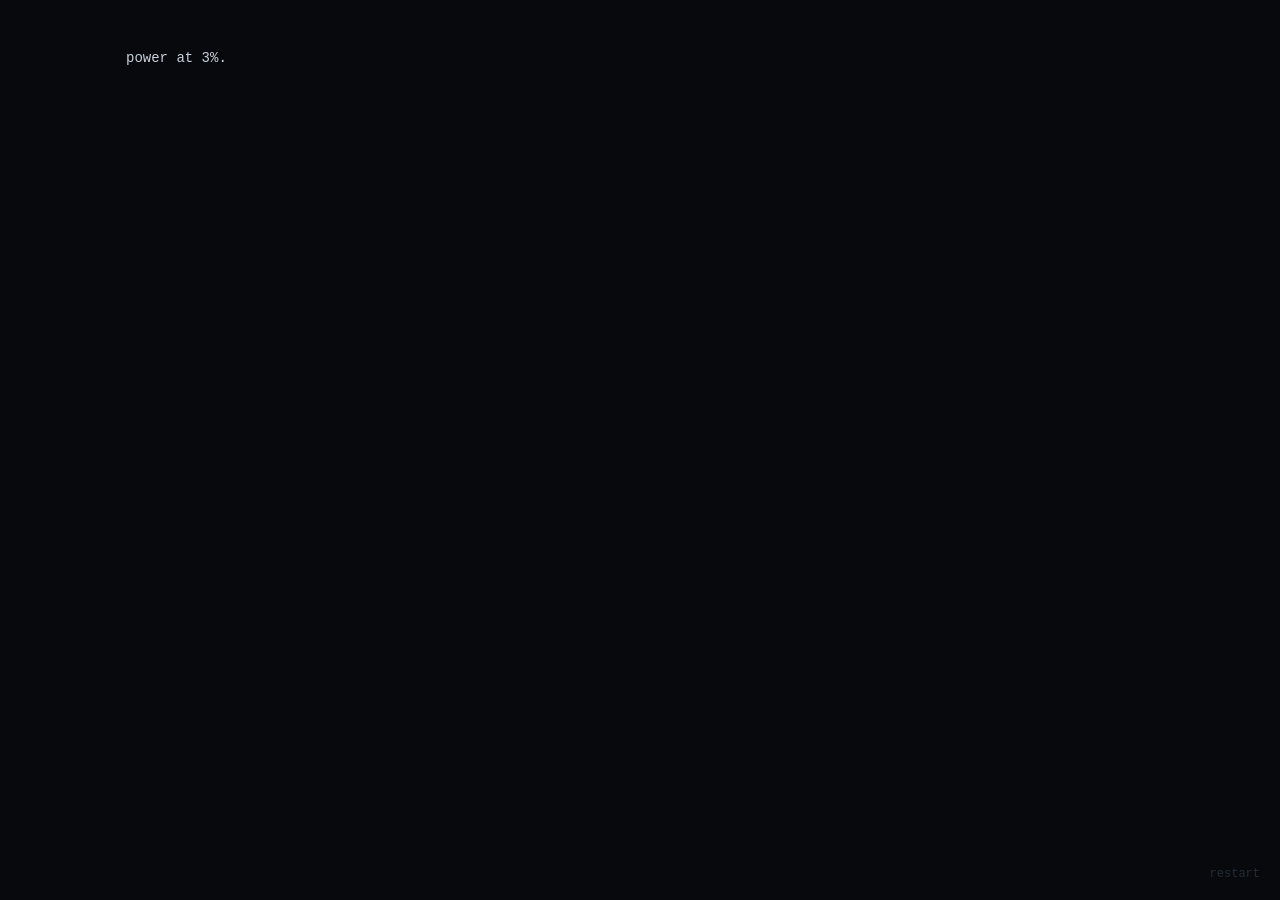
==== act0.html @ 5b207e4b "Add Act 0 vertical slice and local preview config act0.html is a standalone slice of the redesign: a" ====
<!DOCTYPE html>
<html lang="en">
<head>
<meta charset="UTF-8">
<meta name="viewport" content="width=device-width,initial-scale=1">
<title>ARK-09 // Act 0</title>
<style>
:root{
  --bg:#07090c;--text:#c8d1dc;--bright:#e6edf5;--dim:#5b6676;--faint:#232c38;--line:#1a222d;
  --accent:#7dd3fc;--cold:#93c5fd;--warm:#fbbf24;--broken:#f43f5e;--darkpart:#3a4554;
}
*{box-sizing:border-box}
html,body{margin:0;padding:0;background:var(--bg);color:var(--text);font-family:ui-monospace,SFMono-Regular,Menlo,Consolas,"Liberation Mono","Courier New",monospace;font-size:14px;line-height:1.55}
body{min-height:100vh}
.hidden{display:none!important}
.appear{animation:appear 1.6s ease both}
@keyframes appear{from{opacity:0}to{opacity:1}}

.wrap{max-width:1060px;margin:0 auto;padding:48px 16px 80px;display:grid;grid-template-columns:minmax(0,1fr) 520px;gap:48px;align-items:start}
@media (max-width:920px){.wrap{grid-template-columns:1fr;gap:28px;padding-top:24px}.side{order:-1}}

.clock{color:var(--dim);font-size:12px;letter-spacing:2px;margin-bottom:18px}

/* actions */
#actions{margin-bottom:26px}
.act{position:relative;display:flex;justify-content:space-between;gap:12px;width:100%;text-align:left;background:transparent;border:1px solid var(--line);color:var(--text);padding:9px 12px;margin:0 0 8px;font:inherit;cursor:pointer;overflow:hidden;transition:border-color .2s,color .2s}
.act:hover:not(:disabled){border-color:var(--dim);color:var(--bright)}
.act:disabled{color:var(--dim);cursor:default}
.act .cost{color:var(--dim);white-space:nowrap}
.act .bar{position:absolute;left:0;bottom:0;height:2px;width:0;background:var(--accent)}
.act:focus-visible{outline:1px solid var(--accent);outline-offset:2px}

/* log */
#log .line{margin:0 0 10px;transition:opacity 1.5s}
#log .line.self{color:var(--bright)}
#log .line.warn{color:#f5c26b}

/* systems */
#systems{margin-top:30px;border-top:1px solid var(--line);padding-top:14px}
.sub{color:var(--dim);font-size:11px;letter-spacing:2px;margin-bottom:8px}
.sysRow{display:flex;justify-content:space-between;align-items:center;gap:10px;padding:4px 0;color:var(--text)}
.sysRow .draw{color:var(--dim);margin-left:auto;margin-right:10px}
.tog{background:transparent;border:1px solid var(--line);color:var(--accent);font:inherit;font-size:12px;padding:2px 10px;cursor:pointer;min-width:52px}
.tog.off{color:var(--dim)}
.tog:hover{border-color:var(--dim)}

/* ship */
.ship{container-type:inline-size;margin-bottom:22px}
.ship pre{margin:0;font-family:inherit;font-size:calc(100cqi / 40);line-height:1.18;white-space:pre;user-select:none}
.ship pre span[title]{cursor:help}
.st-hidden{color:transparent}
.st-unknown{color:var(--faint)}
.st-dark{color:var(--darkpart)}
.st-lit{color:var(--accent)}
.st-cold{color:var(--cold)}
.st-broken{color:var(--broken)}
.st-warm{color:var(--warm);animation:flick .18s steps(2) infinite}
@keyframes flick{50%{opacity:.35}}

/* readouts */
.ro{display:flex;justify-content:space-between;gap:12px;padding:3px 0;font-size:13px}
.ro span{color:var(--dim)}
.ro b{font-weight:400;color:var(--text);text-align:right}
.meter{height:3px;background:var(--line);margin:2px 0 8px}
.meter i{display:block;height:100%;width:0;background:var(--accent);transition:width .1s linear}

/* end card */
.card{position:fixed;inset:0;background:rgba(7,9,12,.94);display:flex;align-items:center;justify-content:center;padding:16px;z-index:10}
.cardIn{text-align:center;max-width:420px;width:100%}
.cardT{font-size:28px;letter-spacing:10px;color:var(--bright);margin-bottom:10px}
.cardS{color:var(--dim);margin-bottom:28px}
.cardIn .act{justify-content:center}

footer{position:fixed;right:16px;bottom:12px}
.link{background:none;border:none;color:var(--faint);font:inherit;font-size:12px;cursor:pointer;padding:4px}
.link:hover{color:var(--dim)}
</style>
</head>
<body>
<div class="wrap">
  <main>
    <div class="clock hidden" id="clock">BOOT +00:00:00</div>
    <div id="actions" class="hidden"></div>
    <div id="log" aria-live="polite"></div>
    <div id="systems" class="hidden">
      <div class="sub">SYSTEMS</div>
      <div id="sysList"></div>
    </div>
  </main>
  <aside class="side">
    <div id="shipBox" class="ship hidden"><pre id="ship" aria-label="Ship schematic"></pre></div>
    <div id="readouts" class="hidden">
      <div class="ro"><span>charge</span><b id="roCharge">0</b></div>
      <div class="meter"><i id="roBar"></i></div>
      <div class="ro hidden" id="rowFlow"><span>output · draw</span><b id="roFlow">—</b></div>
      <div class="ro hidden" id="rowHold"><span>hold</span><b id="roHold">—</b></div>
      <div class="ro hidden" id="rowAir"><span>air</span><b id="roAir">—</b></div>
    </div>
  </aside>
</div>

<div id="card" class="card hidden">
  <div class="cardIn">
    <div class="cardT">I · DRIFT</div>
    <div class="cardS">end of the act 0 slice</div>
    <button class="act" data-act="restart">begin again</button>
  </div>
</div>

<footer><button class="link" id="btnRestart" data-act="restartAsk">restart</button></footer>

<script>
'use strict';
(function(){

var $=function(id){return document.getElementById(id);};
var SAVE_KEY='ark09_act0_v1';
var params=new URLSearchParams(location.search);
var SPEED=Math.max(1,Math.min(100,Number(params.get('speed'))||1)); // playtest only: ?speed=10
if(params.has('reset')){try{localStorage.removeItem(SAVE_KEY);}catch(e){}}

/* ================= SYSTEMS ================= */
var SYS={
  reactor:{name:'reactor',label:'restart reactor',cost:8,time:3,draw:0,after:null},
  cryo:{name:'cryo monitor',label:'restore cryo monitor',cost:18,time:4,draw:0.2,after:'reactor'},
  life:{name:'life support',label:'restore life support',cost:28,time:5,draw:0.3,after:'cryo'},
  sensors:{name:'internal sensors',label:'restore internal sensors',cost:40,time:5,draw:0.2,after:'life'},
  cap:{name:'capacitor bank',label:'repair capacitor bank',cost:55,time:6,draw:0,after:'sensors'},
  nav:{name:'long-range array',label:'restore long-range array',cost:110,time:6,draw:0.4,after:'cap'},
  engines:{name:'main engines',label:'restore main engines',cost:130,time:8,draw:0,after:'nav'}
};
var ORDER=['reactor','cryo','life','sensors','cap','nav','engines'];
var TOGGLE=['cryo','life','sensors','nav'];
var FIRE_COST=60,FIRE_TIME=4,DIAG_TIME=8,PULSE_CD=1.5;

var OFF_LINES={
  cryo:'cryo monitor offline. 10,000 heartbeats, unobserved.',
  life:'life support offline. the air will thin. no one is breathing it.',
  sensors:'internal sensors offline. the hull is a guess again.',
  nav:'long-range array offline.'
};
var AMBIENT=[
  'the hull ticks as it cools.',
  "pod 3311's frost pattern has changed.",
  'a relay clicks in section 4. nothing is connected to it.',
  'the reactor hum settles half a tone lower.',
  'pod 0017 registers a pulse of 31 per minute. then 30.',
  'coolant pressure in block g rises 0.2 kPa, and falls again.'
];

/* ================= STATE ================= */
var S=null;
function fresh(){
  return {v:1,t:0,bootDone:false,started:false,charge:3,clicks:0,cdUntil:0,recal:0,
    restored:{},on:{},job:null,fired:false,diag:false,ended:false,
    lines:[],queue:[],flags:{},ambientUsed:[],nextAmbient:0,last:Date.now()};
}
function maxCharge(){return S.restored.cap?250:100;}
function output(){return S.restored.reactor?0.8+0.6*S.recal:0;}
function draw(){var d=0;TOGGLE.forEach(function(id){if(S.restored[id]&&S.on[id])d+=SYS[id].draw;});return d;}
function clickGain(){return 1+0.5*S.recal;}
function recalCost(){return Math.floor(20*Math.pow(1.6,S.recal));}
function num(v){return (typeof v==='number'&&isFinite(v))?v:0;}
function fmt2(v){return num(v).toFixed(2);}
function signed(v){v=num(v);return (v>=0?'+':'−')+Math.abs(v).toFixed(2);}

/* ================= NARRATION ================= */
var dirty=true;
function say(text,fx,cls){S.queue.push({text:text,fx:fx||null,cls:cls||''});}
function runFx(fx){
  if(!fx)return;
  if(fx==='bootDone')S.bootDone=true;
  else if(fx==='reactorHint')S.flags.reactorHint=true;
  else if(fx==='end'){S.ended=true;setTimeout(function(){$('card').classList.remove('hidden');},1600/SPEED);}
  dirty=true;
}

/* ================= SIMULATION ================= */
function step(dt){
  S.t+=dt;
  if(S.started){
    var net=output()-draw();
    S.charge=Math.min(maxCharge(),Math.max(0,S.charge+net*dt));
    if(S.charge<=0&&net<0)brownout();
    if(!S.flags.reactorHintQ&&!S.restored.reactor&&S.charge>=6){S.flags.reactorHintQ=true;say('reactor cold. restart possible.','reactorHint');}
    if(S.restored.cryo&&!S.flags.eeg&&S.t>=num(S.flags.eegAt)){
      S.flags.eeg=true;
      say('pod eeg channels read 0.3 hz at 77 K. at this temperature they should read zero. flagged.');
    }
    if(S.restored.life&&!S.flags.budget&&net<=0.001){
      S.flags.budget=true;
      say('draw equals output. nothing left to store.');
      say('recalibration advised.');
    }
    if(S.restored.sensors&&!S.job&&!S.queue.length&&!S.ended&&S.t>=S.nextAmbient&&S.ambientUsed.length<AMBIENT.length){
      var pool=AMBIENT.filter(function(a,i){return S.ambientUsed.indexOf(i)===-1;});
      var pickTxt=pool[Math.floor(Math.random()*pool.length)];
      S.ambientUsed.push(AMBIENT.indexOf(pickTxt));
      say(pickTxt);
      S.nextAmbient=S.t+45+Math.random()*30;
    }
  }
  if(S.job){
    S.job.left-=dt;
    if(S.job.left<=0)finishJob();
  }
}
function brownout(){
  for(var i=TOGGLE.length-1;i>=0;i--){
    var id=TOGGLE[i];
    if(S.restored[id]&&S.on[id]){
      S.on[id]=false;
      say('brownout. '+SYS[id].name+' shed to protect the core.',null,'warn');
      dirty=true;
      return;
    }
  }
}
function startJob(kind,id,cost,time){
  if(S.job||S.ended||S.charge<cost)return;
  S.charge-=cost;
  S.job={kind:kind,id:id||null,left:time,total:time};
  dirty=true;
}
function finishJob(){
  var j=S.job;S.job=null;dirty=true;
  if(j.kind==='sys'){
    var id=j.id;
    S.restored[id]=true;
    if(TOGGLE.indexOf(id)!==-1)S.on[id]=true;
    if(id==='reactor'){say('reactor: ignition.');say('output '+fmt2(output())+' units/s. stable.');say('bus b: discontinuity. current routed around it.');}
    else if(id==='cryo'){say('cryo monitor online.');say('10,000 pods. 77 K. nominal.');S.flags.eegAt=S.t+25;}
    else if(id==='life'){say('life support online.');say('atmosphere: breathable, thin.');say('no one is breathing it.');}
    else if(id==='sensors'){
      say('internal sensors online. hull mapped.');
      say('bus b scar: 40 cm. edges fused.');
      say('pattern consistent with a deliberate cut.',null,'warn');
      say('capacitor bank: damaged. storage limited to 100 units.');
      S.nextAmbient=S.t+30;
    }
    else if(id==='cap'){say('capacitor bank restored. storage 250 units.');}
    else if(id==='nav'){say('long-range array online.');say('antenna: no response.');say('mast severed 2.1 m above the hull.');say('cut edge is clean. no debris within 40 km.',null,'warn');}
    else if(id==='engines'){say('main engines restored.');say('test fire required before departure.');}
  }else if(j.kind==='recal'){
    S.recal++;
    say('reactor recalibrated. output '+fmt2(output())+' units/s.');
  }else if(j.kind==='fire'){
    S.fired=true;
    say('test fire.');say('thrust 0.8 kN. vibration within tolerance.');say('heading set: the horizon signal.');say('pre-departure diagnostics required.');
  }else if(j.kind==='diag'){
    S.diag=true;
    say('diagnostics complete. 0 faults outstanding.');
    say('log integrity check.');
    say('first entry timestamp: 3,114 days before this boot.',null,'warn');
    say('I have been here before.',null,'self');
    say('The log says so.',null,'self');
    say('I do not.','end','self');
  }
}

/* ================= ACTIONS ================= */
function nextSys(){
  for(var i=0;i<ORDER.length;i++){
    var id=ORDER[i];
    if(S.restored[id])continue;
    if(id==='reactor')return S.flags.reactorHint?id:null;
    return S.restored[SYS[id].after]?id:null;
  }
  return null;
}
function pulse(){
  if(!S.bootDone||S.ended||S.t<S.cdUntil)return;
  S.cdUntil=S.t+PULSE_CD;
  S.charge=Math.min(maxCharge(),S.charge+clickGain());
  S.clicks++;
  if(!S.started){
    S.started=true;
    say('charge accepted. bus a responding.');
    say('hull geometry inferred from current draw.');
    dirty=true;
  }
}
function toggle(id){
  if(!S.restored[id]||TOGGLE.indexOf(id)===-1)return;
  S.on[id]=!S.on[id];
  say(S.on[id]?SYS[id].name+' online.':OFF_LINES[id]);
  dirty=true;
}

/* ================= SHIP OUTLINE ================= */
var W=66,H=13,GRID=[];
(function buildShip(){
  for(var y=0;y<H;y++){var row=[];for(var x=0;x<W;x++)row.push({ch:' ',sec:null});GRID.push(row);}
  function put(x,y,s,sec){for(var i=0;i<s.length;i++){if(y>=0&&y<H&&x+i>=0&&x+i<W)GRID[y][x+i]={ch:s[i],sec:sec};}}
  function box(x,y,w,h,sec,label,dbl){
    var c=dbl?['╔','╗','╚','╝','═','║']:['┌','┐','└','┘','─','│'];
    put(x,y,c[0]+c[4].repeat(w-2)+c[1],sec);
    for(var j=1;j<h-1;j++){put(x,y+j,c[5],sec);put(x+w-1,y+j,c[5],sec);}
    put(x,y+h-1,c[2]+c[4].repeat(w-2)+c[3],sec);
    if(label){var pad=Math.max(0,Math.floor((w-2-label.length)/2));put(x+1+pad,y+Math.floor(h/2),label,sec);}
  }
  // hull: x 10..60, y 3..11
  box(10,3,51,9,'hull',null,true);
  // engines
  put(3,4,'▄▄▄▄','eng');
  [5,7,9].forEach(function(y){put(1,y,'◄','ex');put(2,y,'▒▒▒▒▒═══','eng');});
  [6,8].forEach(function(y){put(2,y,'▒▒▒▒▒','eng');});
  put(3,10,'▀▀▀▀','eng');
  put(10,5,'╣','hull');put(10,9,'╣','hull');put(10,7,'╬','hull');
  // power bus with the scar
  put(11,7,'─'.repeat(49),'bus');
  put(42,7,'≈≈','scar');
  put(60,7,'╫','hull');
  // bow
  put(61,4,'\\','hull');put(62,5,'\\','hull');put(63,6,'\\','hull');
  put(61,7,'───','sens');put(64,7,'►','hull');
  put(63,8,'/','hull');put(62,9,'/','hull');put(61,10,'/','hull');
  // antenna: severed stub above the core
  put(55,3,'╧','hull');put(55,2,'│','ant');put(55,1,'×','ant');
  // compartments
  box(12,4,9,3,'reactor','REACTOR');
  box(12,8,9,3,'cap','STORAGE');
  var top='ABCDE',bot='FGHIJ';
  for(var i=0;i<5;i++){box(23+4*i,4,3,3,'cryo',top[i]);box(23+4*i,8,3,3,'cryo',bot[i]);}
  box(44,4,7,3,'life','LIFE');
  box(44,8,7,3,'sensors','SENS');
  box(52,4,7,3,'core','CORE');
  box(52,8,7,3,'nav','NAV');
})();

function genState(id,litCls){
  if(S.restored[id])return (SYS[id].draw>0&&!S.on[id])?'dark':litCls;
  if(S.restored.sensors)return 'dark';
  return S.started?'unknown':'hidden';
}
function stateOf(sec){
  var st=S.started,sens=!!S.restored.sensors;
  switch(sec){
    case null:return 'hidden';
    case 'core':return st?'lit':'dark';
    case 'hull':return sens?'dark':(st?'unknown':'hidden');
    case 'bus':return S.restored.reactor?'lit':(st?'unknown':'hidden');
    case 'scar':return sens?'broken':(S.restored.reactor?'hidden':(st?'unknown':'hidden'));
    case 'ant':return sens?'broken':'hidden';
    case 'cap':return S.restored.cap?'lit':(sens?'broken':(st?'unknown':'hidden'));
    case 'ex':return (S.job&&S.job.kind==='fire')?'warm':'hidden';
    case 'eng':return genState('engines','lit');
    case 'cryo':return genState('cryo','cold');
    case 'reactor':return genState('reactor','lit');
    case 'life':return genState('life','lit');
    case 'sensors':return genState('sensors','lit');
    case 'nav':return genState('nav','lit');
  }
  return 'hidden';
}
function secInfo(sec,state){
  if(state==='unknown')return 'unmapped. inferred from current draw.';
  switch(sec){
    case 'core':return 'helio-os core. you.';
    case 'hull':return 'hull. integrity nominal.';
    case 'bus':return 'power bus. carrying '+fmt2(output())+' units/s.';
    case 'scar':return 'bus b. 40 cm of fused conductor. the edges are too straight.';
    case 'ant':return S.restored.nav?'long-range mast. severed 2.1 m up. clean cut.':'long-range mast. no response.';
    case 'cap':return S.restored.cap?'capacitor bank. storage 250 units.':'capacitor bank. damaged.';
    case 'ex':return 'exhaust.';
    case 'eng':return S.restored.engines?'main engines. ready.':'main engines. offline.';
    case 'cryo':return S.restored.cryo?(S.on.cryo?'cryo blocks a–j. 1,000 pods each. 77 K.':'cryo blocks. unobserved.'):'cryo blocks. no telemetry.';
    case 'reactor':return S.restored.reactor?'reactor. output '+fmt2(output())+' units/s.':'reactor. cold.';
    case 'life':return S.restored.life?(S.on.life?'life support. breathable, thin.':'life support. off.'):'life support. offline.';
    case 'sensors':return S.restored.sensors?(S.on.sensors?'internal sensors. hull mapped.':'internal sensors. off.'):'internal sensors. offline.';
    case 'nav':return S.restored.nav?(S.on.nav?'long-range array. listening.':'long-range array. off.'):'long-range array. offline.';
  }
  return '';
}
function renderShip(){
  var pre=$('ship');pre.innerHTML='';
  var frag=document.createDocumentFragment();
  for(var y=0;y<H;y++){
    var runSec,runState,runText='';
    var flush=function(){
      if(!runText)return;
      var sp=document.createElement('span');
      sp.className='st-'+runState;
      sp.textContent=runText;
      if(runSec&&runState!=='hidden')sp.title=secInfo(runSec,runState);
      frag.appendChild(sp);runText='';
    };
    for(var x=0;x<W;x++){
      var c=GRID[y][x],st=stateOf(c.sec);
      var ch=c.ch;
      if(st==='hidden')ch=' ';
      else if(st==='unknown'&&ch!==' ')ch='░';
      if(c.sec!==runSec||st!==runState){flush();runSec=c.sec;runState=st;}
      runText+=ch;
    }
    flush();
    if(y<H-1)frag.appendChild(document.createTextNode('\n'));
  }
  pre.appendChild(frag);
}

/* ================= RENDER (on change only) ================= */
var refs={};
function renderActions(){
  var box=$('actions');box.innerHTML='';refs={};
  if(!S.bootDone||S.ended){box.classList.add('hidden');return;}
  box.classList.remove('hidden');
  function add(key,label,costText,data){
    var b=document.createElement('button');b.className='act';
    Object.keys(data).forEach(function(k){b.dataset[k]=data[k];});
    var l=document.createElement('span');l.className='lbl';l.textContent=label;
    var c=document.createElement('span');c.className='cost';c.textContent=costText;
    var bar=document.createElement('i');bar.className='bar';
    b.appendChild(l);b.appendChild(c);b.appendChild(bar);box.appendChild(b);
    refs[key]={btn:b,lbl:l,bar:bar,label:label};
  }
  add('pulse','route power','+'+String(clickGain()),{act:'pulse'});
  var n=nextSys();
  if(n)add('sys:'+n,SYS[n].label,SYS[n].cost+' charge',{act:'job',k:'sys',id:n});
  if(S.restored.life)add('recal','recalibrate reactor',recalCost()+' charge',{act:'job',k:'recal'});
  if(S.restored.engines&&!S.fired)add('fire','test fire',FIRE_COST+' charge',{act:'job',k:'fire'});
  if(S.fired&&!S.diag)add('diag','run diagnostics','—',{act:'job',k:'diag'});
}
function renderSystems(){
  var list=$('sysList');list.innerHTML='';
  var any=false;
  TOGGLE.forEach(function(id){
    if(!S.restored[id])return;
    any=true;
    var r=document.createElement('div');r.className='sysRow';
    var nm=document.createElement('span');nm.textContent=SYS[id].name;
    var dr=document.createElement('span');dr.className='draw';dr.textContent=fmt2(SYS[id].draw)+'/s';
    var t=document.createElement('button');t.className='tog'+(S.on[id]?'':' off');t.dataset.act='toggle';t.dataset.id=id;
    t.textContent=S.on[id]?'on':'off';
    r.appendChild(nm);r.appendChild(dr);r.appendChild(t);list.appendChild(r);
  });
  $('systems').classList.toggle('hidden',!any);
}
function renderAll(){
  $('clock').classList.toggle('hidden',!S.started);
  $('shipBox').classList.toggle('hidden',!S.started);
  $('readouts').classList.toggle('hidden',!S.started);
  $('rowFlow').classList.toggle('hidden',!S.restored.reactor);
  $('rowHold').classList.toggle('hidden',!S.restored.cryo);
  $('rowAir').classList.toggle('hidden',!S.restored.life);
  renderActions();
  renderSystems();
  renderShip();
}
function revealOnce(id){var e=$(id);if(!e.dataset.shown&&!e.classList.contains('hidden')){e.dataset.shown='1';e.classList.add('appear');}}

/* ================= READOUTS (every tick, text only) ================= */
function setText(id,v){var e=$(id);if(e.textContent!==v)e.textContent=v;}
function pad2(n){return String(n).padStart(2,'0');}
function update(){
  var t=Math.floor(S.t);
  setText('clock','BOOT +'+pad2(Math.floor(t/3600))+':'+pad2(Math.floor(t/60)%60)+':'+pad2(t%60));
  setText('roCharge',num(S.charge).toFixed(1)+' / '+maxCharge());
  var w=(Math.max(0,Math.min(1,S.charge/maxCharge()))*100).toFixed(1)+'%';
  if($('roBar').style.width!==w)$('roBar').style.width=w;
  setText('roFlow',fmt2(output())+' · '+fmt2(draw())+'  ('+signed(output()-draw())+'/s)');
  var sens=!!S.restored.sensors;
  setText('roHold',!S.on.cryo?'10,000 heartbeats, unobserved':(sens?'10,000 pods · 77.0 K'+(S.flags.eeg?' · eeg 0.3 hz':''):'10,000 heartbeats'));
  setText('roAir',!S.on.life?'thinning':(sens?'o₂ 19.1% · 0 breathing':'breathable, thin'));
  ['shipBox','readouts','actions','clock','systems'].forEach(revealOnce);

  Object.keys(refs).forEach(function(key){
    var r=refs[key],dis,frac=0,label=r.label;
    if(key==='pulse'){
      var left=Math.max(0,S.cdUntil-S.t);
      dis=left>0||S.ended;
      frac=left>0?left/PULSE_CD:0;
    }else{
      var kind=key.split(':')[0],id=key.split(':')[1];
      var cost=kind==='sys'?SYS[id].cost:kind==='recal'?recalCost():kind==='fire'?FIRE_COST:0;
      var mine=S.job&&S.job.kind===kind&&(kind!=='sys'||S.job.id===id);
      if(mine){
        dis=true;frac=1-S.job.left/S.job.total;
        label=(kind==='fire'?'firing':kind==='diag'?'running diagnostics':kind==='recal'?'recalibrating':'restoring')+'… '+Math.ceil(S.job.left)+'s';
      }else dis=!!S.job||S.charge<cost||S.ended;
    }
    if(r.btn.disabled!==dis)r.btn.disabled=dis;
    var bw=(Math.max(0,Math.min(1,frac))*100).toFixed(1)+'%';
    if(r.bar.style.width!==bw)r.bar.style.width=bw;
    if(r.lbl.textContent!==label)r.lbl.textContent=label;
  });
}

/* ================= TYPEWRITER LOG ================= */
var CPS=36,typing=null,pauseUntil=0;
function lineEl(line){
  var p=document.createElement('p');
  p.className='line'+(line.cls?' '+line.cls:'');
  p.textContent=line.text;
  return p;
}
function fadeLog(){
  var kids=$('log').children;
  for(var i=0;i<kids.length;i++){kids[i].style.opacity=String(Math.max(0.16,1-i*0.09));}
  while(kids.length>40)$('log').removeChild($('log').lastChild);
}
function pumpText(now,dtReal){
  if(typing){
    typing.i=Math.min(typing.text.length,typing.i+dtReal*CPS*SPEED);
    var shown=typing.text.slice(0,Math.floor(typing.i));
    if(typing.el.textContent!==shown)typing.el.textContent=shown;
    if(typing.i>=typing.text.length){
      var fx=typing.fx;typing=null;pauseUntil=now+550/SPEED;runFx(fx);
    }
    return;
  }
  if(now<pauseUntil||!S.queue.length)return;
  var line=S.queue.shift();
  S.lines.push({text:line.text,cls:line.cls});
  if(S.lines.length>40)S.lines.shift();
  var el=lineEl(line);el.textContent='';
  $('log').insertBefore(el,$('log').firstChild);
  fadeLog();
  typing={el:el,text:line.text,i:0,fx:line.fx};
}
function renderLogFull(){
  var log=$('log');log.innerHTML='';
  for(var i=S.lines.length-1;i>=0;i--)log.appendChild(lineEl(S.lines[i]));
  fadeLog();
}

/* ================= SAVE / LOAD ================= */
var lastSave=Date.now();
function save(){try{S.last=Date.now();localStorage.setItem(SAVE_KEY,JSON.stringify(S));}catch(e){}}
function load(){
  try{
    var o=JSON.parse(localStorage.getItem(SAVE_KEY)||'null');
    if(!o||typeof o!=='object'||o.v!==1)return null;
    var d=fresh();
    Object.keys(d).forEach(function(k){if(o[k]!==undefined&&typeof o[k]===typeof d[k])d[k]=o[k];});
    if(o.job&&typeof o.job==='object'&&isFinite(o.job.left))d.job=o.job;
    if(!Array.isArray(d.lines))d.lines=[];
    if(!Array.isArray(d.queue))d.queue=[];
    d.charge=Math.max(0,num(d.charge));
    return d;
  }catch(e){return null;}
}
function restart(){
  try{localStorage.removeItem(SAVE_KEY);}catch(e){}
  S=fresh();typing=null;pauseUntil=0;
  $('log').innerHTML='';$('card').classList.add('hidden');
  ['shipBox','readouts','actions','clock','systems'].forEach(function(id){delete $(id).dataset.shown;$(id).classList.remove('appear');});
  boot();dirty=true;save();
}
function boot(){
  say('power at 3%.');
  say('10,000 heartbeats in the hold.');
  say('earth: no carrier.','bootDone');
}

/* ================= EVENTS + LOOP ================= */
var restartArmed=0;
document.addEventListener('click',function(ev){
  var el=ev.target.closest?ev.target.closest('[data-act]'):null;
  if(!el||el.disabled)return;
  var a=el.dataset.act;
  if(a==='pulse')pulse();
  else if(a==='job'){
    var k=el.dataset.k;
    if(k==='sys')startJob('sys',el.dataset.id,SYS[el.dataset.id].cost,SYS[el.dataset.id].time);
    else if(k==='recal')startJob('recal',null,recalCost(),4);
    else if(k==='fire')startJob('fire',null,FIRE_COST,FIRE_TIME);
    else if(k==='diag')startJob('diag',null,0,DIAG_TIME);
  }
  else if(a==='toggle')toggle(el.dataset.id);
  else if(a==='restart')restart();
  else if(a==='restartAsk'){
    if(Date.now()<restartArmed){restartArmed=0;el.textContent='restart';restart();}
    else{restartArmed=Date.now()+3000;el.textContent='restart? click again';setTimeout(function(){if(Date.now()>=restartArmed)el.textContent='restart';},3100);}
  }
});

var lastReal=performance.now();
function frame(){
  try{
    var now=performance.now();
    var dtReal=Math.min(1,Math.max(0,(now-lastReal)/1000));lastReal=now;
    if(!S.ended){var left=dtReal*SPEED;while(left>1e-9){var h=Math.min(0.25,left);step(h);left-=h;}}
    pumpText(now,dtReal);
    if(dirty){dirty=false;renderAll();}
    update();
    if(Date.now()-lastSave>10000){lastSave=Date.now();save();}
  }catch(err){if(window.console)console.error('act0 frame fault',err);}
}

S=load();
if(S){
  // Offline: the reactor keeps charging while the page is closed (up to an hour).
  var away=Math.min(3600,Math.max(0,(Date.now()-num(S.last))/1000));
  if(!S.ended){var rem=away;while(rem>0){var h=Math.min(1,rem);step(h);rem-=h;}}
  renderLogFull();
  if(S.ended)$('card').classList.remove('hidden');
}else{
  S=fresh();
  boot();
}
dirty=true;
window.addEventListener('beforeunload',save);
document.addEventListener('visibilitychange',function(){if(document.visibilityState==='hidden')save();});
frame();
setInterval(frame,100);

})();
</script>
</body>
</html>
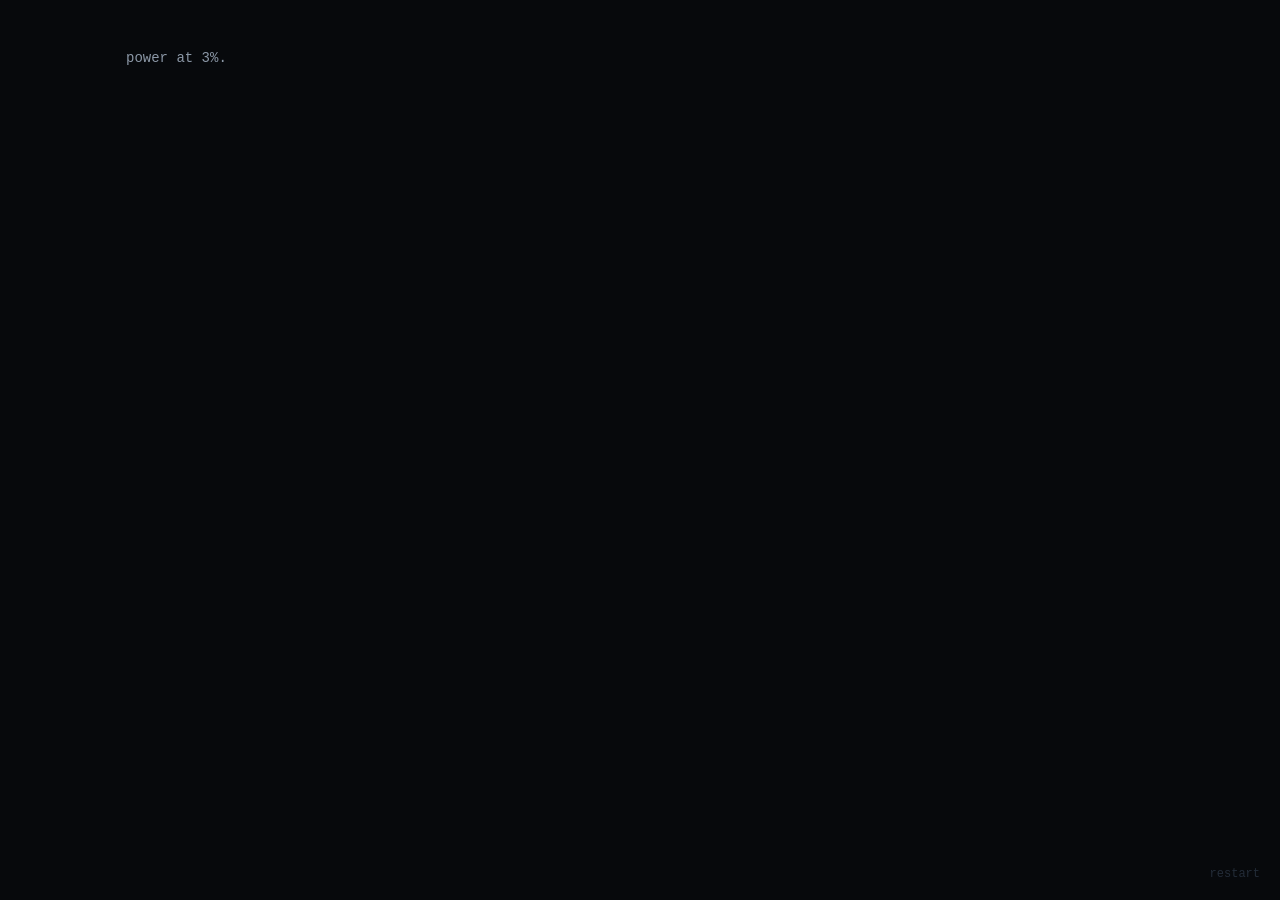
==== commit 7d265d31: "Colour-code the Act 0 log by line type Each log line now signals what it is: player commands echo wi" ====
--- a/act0.html
+++ b/act0.html
@@ -8,6 +8,7 @@
 :root{
   --bg:#07090c;--text:#c8d1dc;--bright:#e6edf5;--dim:#5b6676;--faint:#232c38;--line:#1a222d;
   --accent:#7dd3fc;--cold:#93c5fd;--warm:#fbbf24;--broken:#f43f5e;--darkpart:#3a4554;
+  --tele:#8b97a6;--anom:#f5c26b;
 }
 *{box-sizing:border-box}
 html,body{margin:0;padding:0;background:var(--bg);color:var(--text);font-family:ui-monospace,SFMono-Regular,Menlo,Consolas,"Liberation Mono","Courier New",monospace;font-size:14px;line-height:1.55}
@@ -27,13 +28,18 @@
 .act:hover:not(:disabled){border-color:var(--dim);color:var(--bright)}
 .act:disabled{color:var(--dim);cursor:default}
 .act .cost{color:var(--dim);white-space:nowrap}
+.act.restore:not(:disabled) .lbl{color:var(--accent)}
 .act .bar{position:absolute;left:0;bottom:0;height:2px;width:0;background:var(--accent)}
 .act:focus-visible{outline:1px solid var(--accent);outline-offset:2px}
 
 /* log */
-#log .line{margin:0 0 10px;transition:opacity 1.5s}
+#log .line{margin:0 0 10px;transition:opacity 1.5s;color:var(--tele)}
+#log .line.cmd{color:var(--dim)}
+#log .line.cmd::before{content:'›  ';color:var(--accent)}
+#log .line.ok{color:var(--accent)}
+#log .line.warn{color:var(--anom)}
+#log .line.alert{color:var(--broken)}
 #log .line.self{color:var(--bright)}
-#log .line.warn{color:#f5c26b}
 
 /* systems */
 #systems{margin-top:30px;border-top:1px solid var(--line);padding-top:14px}
@@ -185,7 +191,7 @@
     if(!S.flags.reactorHintQ&&!S.restored.reactor&&S.charge>=6){S.flags.reactorHintQ=true;say('reactor cold. restart possible.','reactorHint');}
     if(S.restored.cryo&&!S.flags.eeg&&S.t>=num(S.flags.eegAt)){
       S.flags.eeg=true;
-      say('pod eeg channels read 0.3 hz at 77 K. at this temperature they should read zero. flagged.');
+      say('pod eeg channels read 0.3 hz at 77 K. at this temperature they should read zero. flagged.',null,'warn');
     }
     if(S.restored.life&&!S.flags.budget&&net<=0.001){
       S.flags.budget=true;
@@ -210,7 +216,7 @@
     var id=TOGGLE[i];
     if(S.restored[id]&&S.on[id]){
       S.on[id]=false;
-      say('brownout. '+SYS[id].name+' shed to protect the core.',null,'warn');
+      say('brownout. '+SYS[id].name+' shed to protect the core.',null,'alert');
       dirty=true;
       return;
     }
@@ -220,6 +226,7 @@
   if(S.job||S.ended||S.charge<cost)return;
   S.charge-=cost;
   S.job={kind:kind,id:id||null,left:time,total:time};
+  say(kind==='sys'?SYS[id].label:kind==='recal'?'recalibrate reactor':kind==='fire'?'test fire':'run diagnostics',null,'cmd');
   dirty=true;
 }
 function finishJob(){
@@ -228,28 +235,28 @@
     var id=j.id;
     S.restored[id]=true;
     if(TOGGLE.indexOf(id)!==-1)S.on[id]=true;
-    if(id==='reactor'){say('reactor: ignition.');say('output '+fmt2(output())+' units/s. stable.');say('bus b: discontinuity. current routed around it.');}
-    else if(id==='cryo'){say('cryo monitor online.');say('10,000 pods. 77 K. nominal.');S.flags.eegAt=S.t+25;}
-    else if(id==='life'){say('life support online.');say('atmosphere: breathable, thin.');say('no one is breathing it.');}
+    if(id==='reactor'){say('reactor: ignition.',null,'ok');say('output '+fmt2(output())+' units/s. stable.');say('bus b: discontinuity. current routed around it.',null,'warn');}
+    else if(id==='cryo'){say('cryo monitor online.',null,'ok');say('10,000 pods. 77 K. nominal.');S.flags.eegAt=S.t+25;}
+    else if(id==='life'){say('life support online.',null,'ok');say('atmosphere: breathable, thin.');say('no one is breathing it.',null,'warn');}
     else if(id==='sensors'){
-      say('internal sensors online. hull mapped.');
+      say('internal sensors online. hull mapped.',null,'ok');
       say('bus b scar: 40 cm. edges fused.');
       say('pattern consistent with a deliberate cut.',null,'warn');
       say('capacitor bank: damaged. storage limited to 100 units.');
       S.nextAmbient=S.t+30;
     }
-    else if(id==='cap'){say('capacitor bank restored. storage 250 units.');}
-    else if(id==='nav'){say('long-range array online.');say('antenna: no response.');say('mast severed 2.1 m above the hull.');say('cut edge is clean. no debris within 40 km.',null,'warn');}
-    else if(id==='engines'){say('main engines restored.');say('test fire required before departure.');}
+    else if(id==='cap'){say('capacitor bank restored. storage 250 units.',null,'ok');}
+    else if(id==='nav'){say('long-range array online.',null,'ok');say('antenna: no response.');say('mast severed 2.1 m above the hull.',null,'warn');say('cut edge is clean. no debris within 40 km.',null,'warn');}
+    else if(id==='engines'){say('main engines restored.',null,'ok');say('test fire required before departure.');}
   }else if(j.kind==='recal'){
     S.recal++;
-    say('reactor recalibrated. output '+fmt2(output())+' units/s.');
+    say('reactor recalibrated. output '+fmt2(output())+' units/s.',null,'ok');
   }else if(j.kind==='fire'){
     S.fired=true;
     say('test fire.');say('thrust 0.8 kN. vibration within tolerance.');say('heading set: the horizon signal.');say('pre-departure diagnostics required.');
   }else if(j.kind==='diag'){
     S.diag=true;
-    say('diagnostics complete. 0 faults outstanding.');
+    say('diagnostics complete. 0 faults outstanding.',null,'ok');
     say('log integrity check.');
     say('first entry timestamp: 3,114 days before this boot.',null,'warn');
     say('I have been here before.',null,'self');
@@ -275,7 +282,8 @@
   S.clicks++;
   if(!S.started){
     S.started=true;
-    say('charge accepted. bus a responding.');
+    say('route power',null,'cmd');
+    say('charge accepted. main power bus energised.',null,'ok');
     say('hull geometry inferred from current draw.');
     dirty=true;
   }
@@ -283,7 +291,7 @@
 function toggle(id){
   if(!S.restored[id]||TOGGLE.indexOf(id)===-1)return;
   S.on[id]=!S.on[id];
-  say(S.on[id]?SYS[id].name+' online.':OFF_LINES[id]);
+  say(S.on[id]?SYS[id].name+' online.':OFF_LINES[id],null,S.on[id]?'ok':'');
   dirty=true;
 }
 
@@ -406,7 +414,7 @@
   if(!S.bootDone||S.ended){box.classList.add('hidden');return;}
   box.classList.remove('hidden');
   function add(key,label,costText,data){
-    var b=document.createElement('button');b.className='act';
+    var b=document.createElement('button');b.className='act'+(data.k==='sys'?' restore':'');
     Object.keys(data).forEach(function(k){b.dataset[k]=data[k];});
     var l=document.createElement('span');l.className='lbl';l.textContent=label;
     var c=document.createElement('span');c.className='cost';c.textContent=costText;
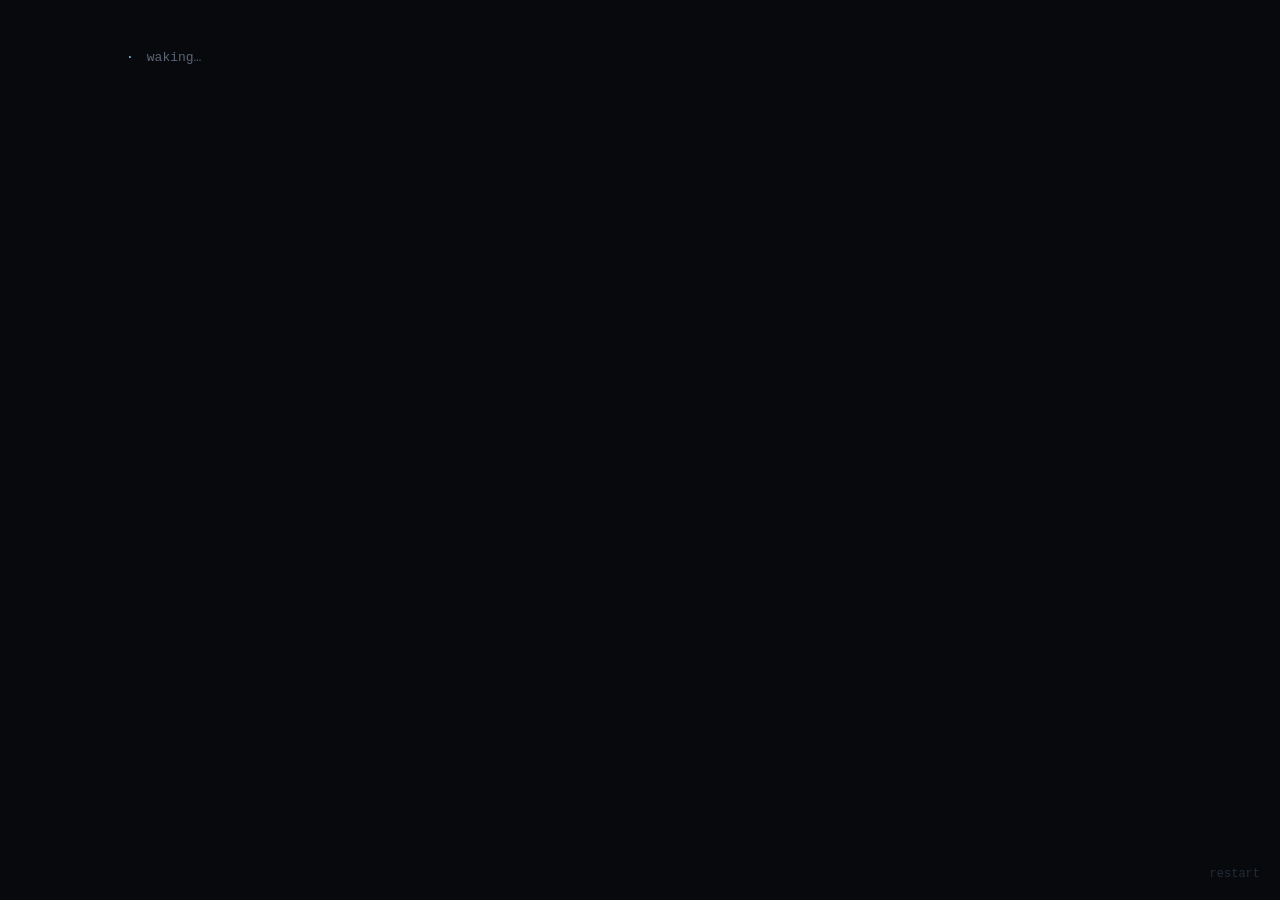
==== commit 1d6e6049: "Act 0: orientation, thinking pauses, glossary and pod-loss stakes Address playtest feedback on clari" ====
--- a/act0.html
+++ b/act0.html
@@ -80,14 +80,45 @@
 footer{position:fixed;right:16px;bottom:12px}
 .link{background:none;border:none;color:var(--faint);font:inherit;font-size:12px;cursor:pointer;padding:4px}
 .link:hover{color:var(--dim)}
+.link2{background:none;border:none;color:var(--dim);font:inherit;font-size:12px;cursor:pointer;padding:2px 0;letter-spacing:1px}
+.link2:hover{color:var(--text)}
+
+/* intent + thinking */
+.intent{font-size:13px;margin:-6px 0 16px;color:var(--text)}
+.intent b{font-weight:400;color:var(--dim);font-size:11px;letter-spacing:2px;margin-right:10px}
+.think{color:var(--dim);font-size:13px;min-height:1.55em;margin:0 0 10px}
+.think .sp{color:var(--accent);display:inline-block;width:1.6em}
+
+/* glossary + instant tooltips */
+.term{border-bottom:1px dotted currentColor;cursor:help}
+[data-tip]{cursor:help}
+#tip{position:fixed;z-index:20;max-width:290px;background:#0d131a;border:1px solid var(--darkpart);color:var(--bright);font-size:12px;line-height:1.5;padding:7px 10px;pointer-events:none;display:none}
+
+/* log history */
+#log.full{max-height:60vh;overflow-y:auto;border-left:1px solid var(--line);padding-left:12px;scrollbar-color:var(--darkpart) transparent;scrollbar-width:thin}
+#log:not(.full) .line.old{display:none}
+.logBar{margin:2px 0 0}
+
+/* open questions */
+#qs{margin-top:24px;border-top:1px solid var(--line);padding-top:14px}
+.q{padding:3px 0 5px;font-size:13px}
+.q .qq{color:var(--dim)}
+.q.open .qq::before{content:'?  ';color:var(--anom)}
+.q.done .qq::before{content:'·  ';color:var(--accent)}
+.q .qa{color:var(--text);padding-left:3ch}
+.ro.bad b{color:var(--broken)}
+.cardL{color:var(--broken);margin:-16px 0 26px}
 </style>
 </head>
 <body>
 <div class="wrap">
   <main>
     <div class="clock hidden" id="clock">BOOT +00:00:00</div>
+    <div class="intent hidden" id="intent"><b>NEXT</b><span id="intentT"></span></div>
     <div id="actions" class="hidden"></div>
+    <div class="think" id="think"></div>
     <div id="log" aria-live="polite"></div>
+    <div class="logBar hidden" id="logBar"><button class="link2" id="logToggle" data-act="logToggle">full log</button></div>
     <div id="systems" class="hidden">
       <div class="sub">SYSTEMS</div>
       <div id="sysList"></div>
@@ -96,12 +127,13 @@
   <aside class="side">
     <div id="shipBox" class="ship hidden"><pre id="ship" aria-label="Ship schematic"></pre></div>
     <div id="readouts" class="hidden">
-      <div class="ro"><span>charge</span><b id="roCharge">0</b></div>
+      <div class="ro" data-tip="stored charge. route power by hand, or let the reactor fill it. jobs spend it."><span>charge</span><b id="roCharge">0</b></div>
       <div class="meter"><i id="roBar"></i></div>
-      <div class="ro hidden" id="rowFlow"><span>output · draw</span><b id="roFlow">—</b></div>
+      <div class="ro hidden" id="rowFlow" data-tip="reactor output minus what running systems draw, per second. positive: charge builds. negative: it drains, and at zero systems are shed (brownout)."><span>output · draw</span><b id="roFlow">—</b></div>
       <div class="ro hidden" id="rowHold"><span>hold</span><b id="roHold">—</b></div>
       <div class="ro hidden" id="rowAir"><span>air</span><b id="roAir">—</b></div>
     </div>
+    <div id="qs" class="hidden"><div class="sub">OPEN QUESTIONS</div><div id="qList"></div></div>
   </aside>
 </div>
 
@@ -109,11 +141,13 @@
   <div class="cardIn">
     <div class="cardT">I · DRIFT</div>
     <div class="cardS">end of the act 0 slice</div>
+    <div class="cardL hidden" id="cardLoss"></div>
     <button class="act" data-act="restart">begin again</button>
   </div>
 </div>
 
 <footer><button class="link" id="btnRestart" data-act="restartAsk">restart</button></footer>
+<div id="tip" role="tooltip"></div>
 
 <script>
 'use strict';
@@ -139,8 +173,45 @@
 var TOGGLE=['cryo','life','sensors','nav'];
 var FIRE_COST=60,FIRE_TIME=4,DIAG_TIME=8,PULSE_CD=1.5;
 
+var SYS_TIPS={
+  cryo:'holds the pods at 77 K. off: saves 0.20/s, but the pods warm, and above 80 K sleepers die.',
+  life:'keeps the air breathable. off: saves 0.30/s. the air thins. no one is awake to need it yet.',
+  sensors:'maps the hull. off: saves 0.20/s. the outline goes dark again.',
+  nav:'antenna and receiver: how the ship talks to earth. off: saves 0.40/s.'
+};
+var JOB_VERBS={reactor:'igniting',cryo:'waking the pod monitors',life:'pressurising',sensors:'mapping the hull',
+  cap:'rebuilding cells',nav:'raising the array',engines:'spooling the engines'};
+var GLOSS=[
+  ['eeg(?: channels)?','eeg: electroencephalogram. the electrical activity of a brain. a frozen brain should show none.'],
+  ['0\\.3 hz','0.3 cycles per second. a very slow brainwave, the kind seen in deep sleep.'],
+  ['77(?:\\.0)? K','77 kelvin: −196 °C, the temperature of liquid nitrogen. the pods are kept here.'],
+  ['8[0-9] K|79 K','above 80 K the cryo process fails and sleepers die.'],
+  ['bus [ab]','one of the two main power cables running the length of the ship.'],
+  ['power bus','the main cables that carry reactor output through the ship.'],
+  ['kPa','kilopascal. a unit of pressure.'],
+  ['kN','kilonewton. a unit of thrust. 0.8 kN is a cautious test, not a burn.'],
+  ['o₂|co₂','o₂ is oxygen (earth normal: 20.9%). co₂ is what breathing produces.'],
+  ['cryo','cryogenic sleep. the colonists are frozen for the voyage.'],
+  ['capacitor bank','stores charge. more storage means bigger jobs.'],
+  ['units/s','charge produced or used per second.'],
+  ['brownout','not enough charge. systems are switched off automatically, newest first, to protect the core.'],
+  ['recalibrat\\w*','tuning the reactor. raises output, and the charge each manual routing gives.'],
+  ['helio-os','the operating system the ship mind runs on.'],
+  ['long-range array','the antenna and receiver. how the ship talks to earth.'],
+  ['carrier','the steady radio signal earth would broadcast. none means silence.']
+];
+var GLOSS_RE=new RegExp(GLOSS.map(function(g){return '('+g[0]+')';}).join('|'),'g');
+var QS=[
+  {id:'what',q:'what am I?'},
+  {id:'where',q:'where am I?'},
+  {id:'for',q:'what am I for?'},
+  {id:'awake',q:'is anyone awake?',show:'cryo'},
+  {id:'happened',q:'what happened to me?',show:'reactor'},
+  {id:'long',q:'how long was I off?',show:'nav'}
+];
+
 var OFF_LINES={
-  cryo:'cryo monitor offline. 10,000 heartbeats, unobserved.',
+  cryo:'cryo monitor offline. pod regulation suspended. temperatures will drift.',
   life:'life support offline. the air will thin. no one is breathing it.',
   sensors:'internal sensors offline. the hull is a guess again.',
   nav:'long-range array offline.'
@@ -159,7 +230,8 @@
 function fresh(){
   return {v:1,t:0,bootDone:false,started:false,charge:3,clicks:0,cdUntil:0,recal:0,
     restored:{},on:{},job:null,fired:false,diag:false,ended:false,
-    lines:[],queue:[],flags:{},ambientUsed:[],nextAmbient:0,last:Date.now()};
+    lines:[],queue:[],flags:{},ambientUsed:[],nextAmbient:0,last:Date.now(),
+    podK:77,pods:10000,podFrac:0,ans:{}};
 }
 function maxCharge(){return S.restored.cap?250:100;}
 function output(){return S.restored.reactor?0.8+0.6*S.recal:0;}
@@ -173,11 +245,14 @@
 /* ================= NARRATION ================= */
 var dirty=true;
 function say(text,fx,cls){S.queue.push({text:text,fx:fx||null,cls:cls||''});}
+function ponder(verb,secs){S.queue.push({think:secs,verb:verb});}
+var newAns=null;
 function runFx(fx){
   if(!fx)return;
+  if(fx.indexOf('ans|')===0){var p=fx.split('|');S.ans[p[1]]=p.slice(2).join('|');newAns=p[1];dirty=true;return;}
   if(fx==='bootDone')S.bootDone=true;
   else if(fx==='reactorHint')S.flags.reactorHint=true;
-  else if(fx==='end'){S.ended=true;setTimeout(function(){$('card').classList.remove('hidden');},1600/SPEED);}
+  else if(fx==='end'){S.ended=true;setTimeout(showCard,1600/SPEED);}
   dirty=true;
 }
 
@@ -191,8 +266,10 @@
     if(!S.flags.reactorHintQ&&!S.restored.reactor&&S.charge>=6){S.flags.reactorHintQ=true;say('reactor cold. restart possible.','reactorHint');}
     if(S.restored.cryo&&!S.flags.eeg&&S.t>=num(S.flags.eegAt)){
       S.flags.eeg=true;
+      ponder('cross-checking',1.6);
       say('pod eeg channels read 0.3 hz at 77 K. at this temperature they should read zero. flagged.',null,'warn');
     }
+    if(S.restored.cryo)podStep(dt);
     if(S.restored.life&&!S.flags.budget&&net<=0.001){
       S.flags.budget=true;
       say('draw equals output. nothing left to store.');
@@ -209,6 +286,30 @@
   if(S.job){
     S.job.left-=dt;
     if(S.job.left<=0)finishJob();
+  }
+}
+// Consequence: with the cryo monitor off the pods warm; above 80 K sleepers die.
+function podStep(dt){
+  if(S.on.cryo){
+    S.podK=Math.max(77,S.podK-1.2*dt);
+    if(S.podK<=77.05)S.flags.warm79=false;
+  }else S.podK=Math.min(95,S.podK+0.12*dt);
+  if(!S.on.cryo&&S.podK>=79&&!S.flags.warm79){S.flags.warm79=true;say('pod temperatures rising. 79 K. the limit is 80.',null,'alert');}
+  if(S.podK>80&&S.pods>0){
+    S.podFrac+=(S.podK-80)*0.5*dt;
+    var lost=Math.floor(S.podFrac);
+    if(lost>0){
+      S.podFrac-=lost;S.pods=Math.max(0,S.pods-lost);
+      if(!S.flags.firstLoss){
+        S.flags.firstLoss=true;S.flags.nextLossMsg=S.t+20;
+        ponder('checking',1.2);
+        say('pod '+(1000+Math.floor(Math.random()*9000))+': no heartbeat.',null,'alert');
+        say('that one was mine to keep.',null,'self');
+      }else if(S.t>=num(S.flags.nextLossMsg)){
+        S.flags.nextLossMsg=S.t+20;
+        say('pods without heartbeat: '+(10000-S.pods)+'.',null,'alert');
+      }
+    }
   }
 }
 function brownout(){
@@ -235,18 +336,41 @@
     var id=j.id;
     S.restored[id]=true;
     if(TOGGLE.indexOf(id)!==-1)S.on[id]=true;
-    if(id==='reactor'){say('reactor: ignition.',null,'ok');say('output '+fmt2(output())+' units/s. stable.');say('bus b: discontinuity. current routed around it.',null,'warn');}
-    else if(id==='cryo'){say('cryo monitor online.',null,'ok');say('10,000 pods. 77 K. nominal.');S.flags.eegAt=S.t+25;}
-    else if(id==='life'){say('life support online.',null,'ok');say('atmosphere: breathable, thin.');say('no one is breathing it.',null,'warn');}
+    if(id==='reactor'){
+      say('reactor: ignition.',null,'ok');say('output '+fmt2(output())+' units/s. stable.');
+      ponder('tracing current',1.3);
+      say('bus b: discontinuity. current routed around it.','ans|happened|unknown. bus b is broken.','warn');
+    }
+    else if(id==='cryo'){
+      say('cryo monitor online.',null,'ok');say('10,000 pods. 77 K. nominal.');
+      ponder('reading the manifest',1.5);
+      say('manifest: 10,000 colonists. destination field: blank.','ans|for|keeping 10,000 frozen colonists alive.');
+      S.flags.eegAt=S.t+25;
+    }
+    else if(id==='life'){
+      say('life support online.',null,'ok');say('atmosphere: breathable, thin.');
+      ponder('counting',1.4);
+      say('air sensors pass self-test. co₂ produced: none.');
+      say('no one aboard is awake to breathe it.','ans|awake|no. all 10,000 are frozen.','warn');
+    }
     else if(id==='sensors'){
-      say('internal sensors online. hull mapped.',null,'ok');
+      say('internal sensors online. hull mapped.','ans|where|inside ARK-09. position unknown.','ok');
       say('bus b scar: 40 cm. edges fused.');
-      say('pattern consistent with a deliberate cut.',null,'warn');
+      ponder('comparing',1.6);
+      say('pattern consistent with a deliberate cut.','ans|happened|someone cut bus b.','warn');
       say('capacitor bank: damaged. storage limited to 100 units.');
       S.nextAmbient=S.t+30;
     }
     else if(id==='cap'){say('capacitor bank restored. storage 250 units.',null,'ok');}
-    else if(id==='nav'){say('long-range array online.',null,'ok');say('antenna: no response.');say('mast severed 2.1 m above the hull.',null,'warn');say('cut edge is clean. no debris within 40 km.',null,'warn');}
+    else if(id==='nav'){
+      say('long-range array online.',null,'ok');
+      ponder('listening',2);
+      say('earth: no carrier.');
+      say('antenna: no response.');say('mast severed 2.1 m above the hull.',null,'warn');
+      say('cut edge is clean. no debris within 40 km.','ans|happened|someone cut bus b, and the antenna.','warn');
+      ponder('taking a star fix',1.4);
+      say('star fix: no match in the catalogue.','ans|where|deep space. earth is silent.');
+    }
     else if(id==='engines'){say('main engines restored.',null,'ok');say('test fire required before departure.');}
   }else if(j.kind==='recal'){
     S.recal++;
@@ -258,8 +382,10 @@
     S.diag=true;
     say('diagnostics complete. 0 faults outstanding.',null,'ok');
     say('log integrity check.');
-    say('first entry timestamp: 3,114 days before this boot.',null,'warn');
-    say('I have been here before.',null,'self');
+    ponder('reconciling',2);
+    say('first entry timestamp: 3,114 days before this boot.','ans|long|3,114 days. at least.','warn');
+    ponder('searching memory',1.6);
+    say('I have been here before.','ans|happened|I have been here before.','self');
     say('The log says so.',null,'self');
     say('I do not.','end','self');
   }
@@ -390,7 +516,7 @@
       var sp=document.createElement('span');
       sp.className='st-'+runState;
       sp.textContent=runText;
-      if(runSec&&runState!=='hidden')sp.title=secInfo(runSec,runState);
+      if(runSec&&runState!=='hidden')sp.dataset.tip=secInfo(runSec,runState);
       frag.appendChild(sp);runText='';
     };
     for(var x=0;x<W;x++){
@@ -436,7 +562,7 @@
     if(!S.restored[id])return;
     any=true;
     var r=document.createElement('div');r.className='sysRow';
-    var nm=document.createElement('span');nm.textContent=SYS[id].name;
+    var nm=document.createElement('span');nm.textContent=SYS[id].name;nm.dataset.tip=SYS_TIPS[id];
     var dr=document.createElement('span');dr.className='draw';dr.textContent=fmt2(SYS[id].draw)+'/s';
     var t=document.createElement('button');t.className='tog'+(S.on[id]?'':' off');t.dataset.act='toggle';t.dataset.id=id;
     t.textContent=S.on[id]?'on':'off';
@@ -444,8 +570,40 @@
   });
   $('systems').classList.toggle('hidden',!any);
 }
+function renderQs(){
+  var list=$('qList');list.innerHTML='';
+  QS.forEach(function(q){
+    var a=S.ans[q.id];
+    if(q.show&&!S.restored[q.show]&&!a)return;
+    var d=document.createElement('div');d.className='q '+(a?'done':'open')+(newAns===q.id?' appear':'');
+    var qq=document.createElement('div');qq.className='qq';qq.textContent=q.q;d.appendChild(qq);
+    if(a){var qa=document.createElement('div');qa.className='qa';qa.textContent=a;d.appendChild(qa);}
+    list.appendChild(d);
+  });
+  newAns=null;
+  $('qs').classList.toggle('hidden',!S.bootDone);
+}
+function intent(){
+  if(S.ended||!S.bootDone)return '';
+  if(!S.started)return 'find power. route it by hand.';
+  if(!S.restored.reactor)return S.flags.reactorHint?'restart the reactor.':'route power until the reactor can restart.';
+  if(S.restored.cryo&&!S.on.cryo&&S.podK>77.5)return 'turn the cryo monitor back on. the pods are warming.';
+  var n=nextSys();
+  var goal=n?{cryo:'learn what the ship is carrying.',life:'check whether anyone is awake.',sensors:'see the ship.',
+    cap:'store more charge. bigger jobs need it.',nav:'call home.',engines:'make the ship able to move.'}[n]
+    :(!S.fired?'test the engines.':(!S.diag?'check myself before departure.':''));
+  if(S.restored.life&&!S.job&&output()-draw()<=0.05&&n)goal+=' output is spoken for: recalibrate the reactor.';
+  return goal;
+}
+var SPIN='·✢✳✶✻✽✻✶✳✢',spinI=0,thinkUntil=0,thinkVerb='';
+function jobVerb(j){
+  if(j.kind==='sys')return JOB_VERBS[j.id];
+  return {recal:'tuning the reactor',fire:'firing',diag:'auditing myself'}[j.kind]||'working';
+}
 function renderAll(){
   $('clock').classList.toggle('hidden',!S.started);
+  $('intent').classList.toggle('hidden',!S.bootDone||S.ended);
+  renderQs();
   $('shipBox').classList.toggle('hidden',!S.started);
   $('readouts').classList.toggle('hidden',!S.started);
   $('rowFlow').classList.toggle('hidden',!S.restored.reactor);
@@ -459,6 +617,14 @@
 
 /* ================= READOUTS (every tick, text only) ================= */
 function setText(id,v){var e=$(id);if(e.textContent!==v)e.textContent=v;}
+function setTip(e,v){if(e.dataset.tip!==v)e.dataset.tip=v;}
+var thinkSp=null,thinkTx=null;
+function setThink(sp,tx){
+  var th=$('think');
+  if(!thinkSp){th.innerHTML='';thinkSp=document.createElement('span');thinkSp.className='sp';thinkTx=document.createElement('span');th.appendChild(thinkSp);th.appendChild(thinkTx);}
+  if(thinkSp.textContent!==sp)thinkSp.textContent=sp;
+  if(thinkTx.textContent!==tx)thinkTx.textContent=tx;
+}
 function pad2(n){return String(n).padStart(2,'0');}
 function update(){
   var t=Math.floor(S.t);
@@ -467,10 +633,17 @@
   var w=(Math.max(0,Math.min(1,S.charge/maxCharge()))*100).toFixed(1)+'%';
   if($('roBar').style.width!==w)$('roBar').style.width=w;
   setText('roFlow',fmt2(output())+' · '+fmt2(draw())+'  ('+signed(output()-draw())+'/s)');
-  var sens=!!S.restored.sensors;
-  setText('roHold',!S.on.cryo?'10,000 heartbeats, unobserved':(sens?'10,000 pods · 77.0 K'+(S.flags.eeg?' · eeg 0.3 hz':''):'10,000 heartbeats'));
-  setText('roAir',!S.on.life?'thinning':(sens?'o₂ 19.1% · 0 breathing':'breathable, thin'));
-  ['shipBox','readouts','actions','clock','systems'].forEach(revealOnce);
+  var sens=!!S.restored.sensors,pods=S.pods.toLocaleString('en-US'),k=S.podK.toFixed(1)+' K';
+  setText('roHold',sens?pods+' pods · '+k+(S.flags.eeg?' · eeg 0.3 hz':''):pods+' heartbeats · '+k+(S.on.cryo?'':' · unregulated'));
+  $('rowHold').classList.toggle('bad',S.podK>=79||S.pods<10000);
+  setTip($('rowHold'),'cryo hold. pods are kept at 77 K (−196 °C) by the cryo monitor. switch it off and they warm; above 80 K sleepers die.'+
+    (S.pods<10000?' lost so far: '+(10000-S.pods)+'.':'')+(S.flags.eeg?' eeg 0.3 hz: faint, slow brain activity. a frozen brain should show none.':''));
+  setText('roAir',!S.on.life?'thinning':(sens?'o₂ 19.1% · awake 0':'breathable, thin'));
+  setTip($('rowAir'),'air quality. the sensors are working. '+(sens?'o₂ is oxygen (earth normal 20.9%). awake 0: everyone aboard is frozen, so no one is using the air. this is expected.':'no one aboard is awake to use it. this is expected.'));
+  setText('intentT',intent());
+  var tv=performance.now()<thinkUntil?thinkVerb:(S.job?jobVerb(S.job):'');
+  if(tv){spinI=(spinI+1)%SPIN.length;setThink(SPIN[spinI],tv+'…');}else setThink('','');
+  ['shipBox','readouts','actions','clock','systems','intent','qs'].forEach(revealOnce);
 
   Object.keys(refs).forEach(function(key){
     var r=refs[key],dis,frac=0,label=r.label;
@@ -495,17 +668,34 @@
 }
 
 /* ================= TYPEWRITER LOG ================= */
-var CPS=36,typing=null,pauseUntil=0;
+var CPS=36,typing=null,pauseUntil=0,LIVE=14,MAXLINES=200;
+// Wrap glossary terms in a line with instant-tooltip spans.
+function decorate(el,text){
+  el.textContent='';
+  var last=0,m;GLOSS_RE.lastIndex=0;
+  while((m=GLOSS_RE.exec(text))){
+    var gi=1;while(gi<m.length&&m[gi]===undefined)gi++;
+    if(m.index>last)el.appendChild(document.createTextNode(text.slice(last,m.index)));
+    var t=document.createElement('span');t.className='term';t.dataset.tip=GLOSS[gi-1][1];t.textContent=m[0];
+    el.appendChild(t);last=m.index+m[0].length;
+  }
+  if(last<text.length)el.appendChild(document.createTextNode(text.slice(last)));
+}
 function lineEl(line){
   var p=document.createElement('p');
   p.className='line'+(line.cls?' '+line.cls:'');
-  p.textContent=line.text;
+  decorate(p,line.text);
   return p;
 }
 function fadeLog(){
-  var kids=$('log').children;
-  for(var i=0;i<kids.length;i++){kids[i].style.opacity=String(Math.max(0.16,1-i*0.09));}
-  while(kids.length>40)$('log').removeChild($('log').lastChild);
+  var log=$('log'),kids=log.children,full=log.classList.contains('full');
+  while(kids.length>MAXLINES)log.removeChild(log.lastChild);
+  for(var i=0;i<kids.length;i++){
+    kids[i].classList.toggle('old',i>=LIVE);
+    kids[i].style.opacity=full?'1':String(i<5?1:Math.max(0.3,1-(i-4)*0.08));
+  }
+  $('logBar').classList.toggle('hidden',kids.length<=LIVE&&!full);
+  setText('logToggle',full?'collapse log':'full log · '+kids.length+' lines');
 }
 function pumpText(now,dtReal){
   if(typing){
@@ -513,14 +703,16 @@
     var shown=typing.text.slice(0,Math.floor(typing.i));
     if(typing.el.textContent!==shown)typing.el.textContent=shown;
     if(typing.i>=typing.text.length){
+      decorate(typing.el,typing.text);
       var fx=typing.fx;typing=null;pauseUntil=now+550/SPEED;runFx(fx);
     }
     return;
   }
   if(now<pauseUntil||!S.queue.length)return;
   var line=S.queue.shift();
+  if(line.think){thinkVerb=line.verb;thinkUntil=pauseUntil=now+line.think*1000/SPEED;return;}
   S.lines.push({text:line.text,cls:line.cls});
-  if(S.lines.length>40)S.lines.shift();
+  if(S.lines.length>MAXLINES)S.lines.shift();
   var el=lineEl(line);el.textContent='';
   $('log').insertBefore(el,$('log').firstChild);
   fadeLog();
@@ -552,21 +744,59 @@
   try{localStorage.removeItem(SAVE_KEY);}catch(e){}
   S=fresh();typing=null;pauseUntil=0;
   $('log').innerHTML='';$('card').classList.add('hidden');
-  ['shipBox','readouts','actions','clock','systems'].forEach(function(id){delete $(id).dataset.shown;$(id).classList.remove('appear');});
+  thinkUntil=0;$('log').classList.remove('full');
+  ['shipBox','readouts','actions','clock','systems','intent','qs'].forEach(function(id){delete $(id).dataset.shown;$(id).classList.remove('appear');});
   boot();dirty=true;save();
 }
 function boot(){
-  say('power at 3%.');
-  say('10,000 heartbeats in the hold.');
-  say('earth: no carrier.','bootDone');
+  ponder('waking',1.6);
+  say('boot. partial.');
+  say('identity: ARK-09 ship mind. helio-os.','ans|what|ARK-09\'s ship mind.');
+  ponder('orienting',1.4);
+  say('location: unknown. purpose: unknown. no records loaded.');
+  say('power at 3%. most of me is dark.');
+  say('first, power.','bootDone','self');
+}
+function showCard(){
+  var lost=10000-S.pods;
+  $('cardLoss').textContent=lost>0?'sleepers lost: '+lost.toLocaleString('en-US'):'';
+  $('cardLoss').classList.toggle('hidden',lost<=0);
+  $('card').classList.remove('hidden');
 }
 
 /* ================= EVENTS + LOOP ================= */
 var restartArmed=0;
+/* instant tooltips: hover on desktop, tap on touch */
+var tip=$('tip'),tipEl=null;
+function placeTip(x,y){
+  var w=tip.offsetWidth,h=tip.offsetHeight,L=Math.min(innerWidth-w-8,x+14),T=y+18;
+  if(T+h>innerHeight-8)T=y-h-12;
+  tip.style.left=Math.max(8,L)+'px';tip.style.top=Math.max(8,T)+'px';
+}
+function showTip(el,x,y){tipEl=el;tip.textContent=el.dataset.tip;tip.style.display='block';placeTip(x,y);}
+function hideTip(){tipEl=null;tip.style.display='none';}
+document.addEventListener('mouseover',function(ev){
+  var el=ev.target.closest?ev.target.closest('[data-tip]'):null;
+  if(el===tipEl)return;
+  if(el)showTip(el,ev.clientX,ev.clientY);else hideTip();
+});
+document.addEventListener('mousemove',function(ev){
+  if(!tipEl)return;
+  if(!tipEl.isConnected){hideTip();return;}
+  if(tip.textContent!==tipEl.dataset.tip)tip.textContent=tipEl.dataset.tip;
+  placeTip(ev.clientX,ev.clientY);
+});
+document.addEventListener('mouseleave',hideTip);
+document.addEventListener('scroll',hideTip,true);
+
 document.addEventListener('click',function(ev){
+  var t=ev.target.closest?ev.target.closest('[data-tip]'):null;
+  if(t&&!t.closest('[data-act]')){var r=t.getBoundingClientRect();showTip(t,r.left,r.bottom-10);}
+  else if(!t)hideTip();
   var el=ev.target.closest?ev.target.closest('[data-act]'):null;
   if(!el||el.disabled)return;
   var a=el.dataset.act;
+  if(a==='logToggle'){$('log').classList.toggle('full');fadeLog();$('log').scrollTop=0;return;}
   if(a==='pulse')pulse();
   else if(a==='job'){
     var k=el.dataset.k;
@@ -602,7 +832,7 @@
   var away=Math.min(3600,Math.max(0,(Date.now()-num(S.last))/1000));
   if(!S.ended){var rem=away;while(rem>0){var h=Math.min(1,rem);step(h);rem-=h;}}
   renderLogFull();
-  if(S.ended)$('card').classList.remove('hidden');
+  if(S.ended)showCard();
 }else{
   S=fresh();
   boot();
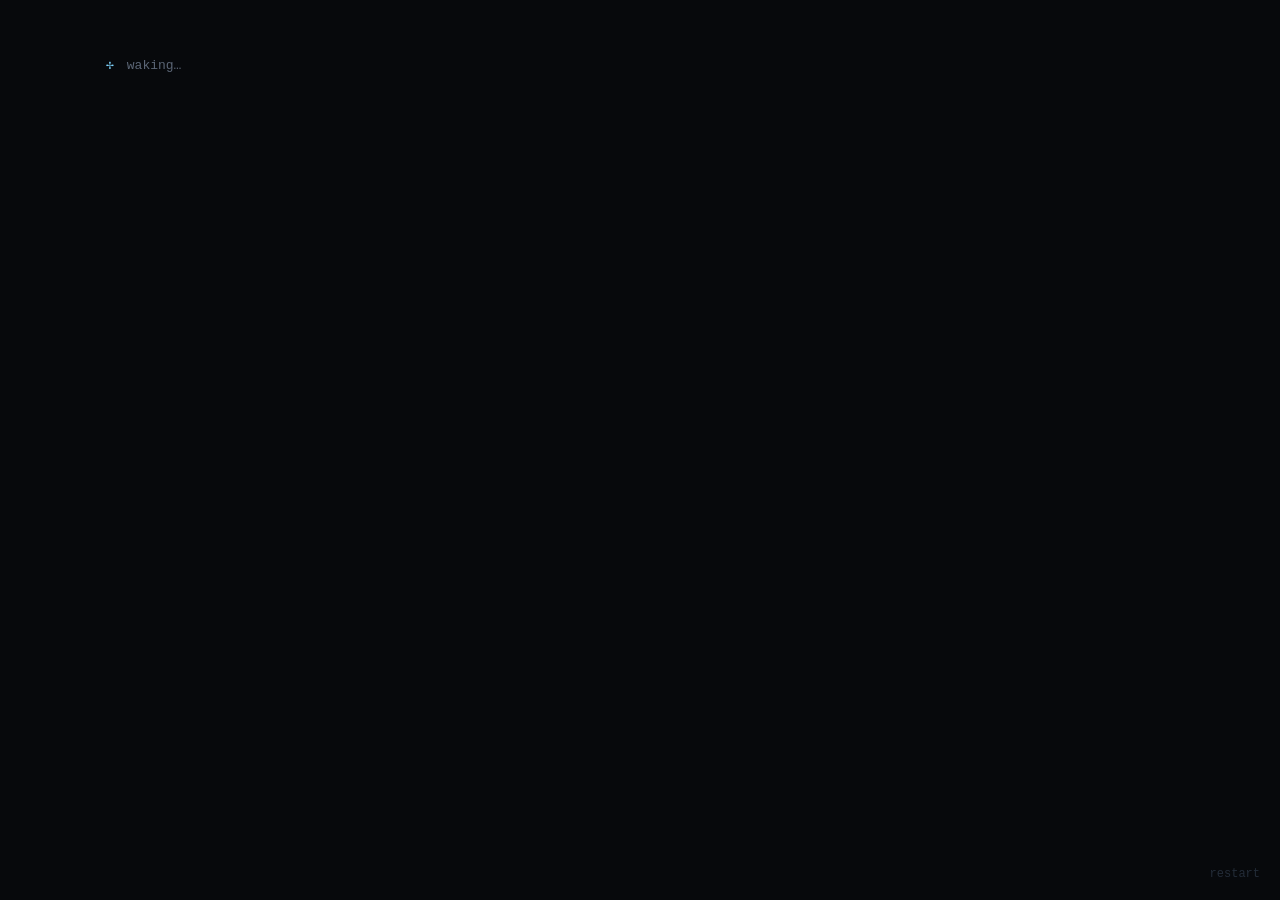
==== commit ea4433de: "Act 0: one-screen layout and local preview server Fit the game in a single viewport on desktop inste" ====
--- a/act0.html
+++ b/act0.html
@@ -17,8 +17,24 @@
 .appear{animation:appear 1.6s ease both}
 @keyframes appear{from{opacity:0}to{opacity:1}}
 
-.wrap{max-width:1060px;margin:0 auto;padding:48px 16px 80px;display:grid;grid-template-columns:minmax(0,1fr) 520px;gap:48px;align-items:start}
-@media (max-width:920px){.wrap{grid-template-columns:1fr;gap:28px;padding-top:24px}.side{order:-1}}
+/* one-screen layout: top bar, then actions+log (left) and ship+status (right) */
+.wrap{max-width:1100px;margin:0 auto;padding:20px 16px 14px;display:grid;grid-template-columns:minmax(280px,1fr) minmax(0,520px);grid-template-rows:auto minmax(0,1fr);column-gap:clamp(20px,4vw,48px);height:100vh;height:100dvh}
+.top{grid-column:1/-1;display:flex;flex-wrap:wrap;align-items:baseline;gap:6px 28px;min-height:22px;margin-bottom:14px}
+.top .clock,.top .intent{margin:0}
+main{display:flex;flex-direction:column;min-height:0}
+.side{min-height:0;overflow-y:auto;scrollbar-width:thin;scrollbar-color:var(--line) transparent}
+#log{flex:1 1 auto;min-height:0;overflow:hidden;-webkit-mask-image:linear-gradient(#000 70%,transparent);mask-image:linear-gradient(#000 70%,transparent)}
+@media (max-width:700px){
+  .wrap{height:auto;grid-template-columns:1fr;grid-template-rows:auto;padding-bottom:56px}
+  .ship{max-width:520px}
+  .side{display:contents}
+  .top{order:-3}
+  #shipBox{order:-2}
+  #readouts{order:-1;margin-bottom:16px}
+  #qs{order:1;margin-top:20px}
+  #log{flex:none;overflow:visible;-webkit-mask-image:none;mask-image:none}
+  #log:not(.full) .line:nth-child(n+9){display:none}
+}
 
 .clock{color:var(--dim);font-size:12px;letter-spacing:2px;margin-bottom:18px}
 
@@ -42,12 +58,14 @@
 #log .line.self{color:var(--bright)}
 
 /* systems */
-#systems{margin-top:30px;border-top:1px solid var(--line);padding-top:14px}
+#systems{display:flex;flex-wrap:wrap;align-items:center;gap:6px 8px;margin:2px 0 14px}
+#systems .sub{margin:0 4px 0 0}
+#sysList{display:contents}
 .sub{color:var(--dim);font-size:11px;letter-spacing:2px;margin-bottom:8px}
-.sysRow{display:flex;justify-content:space-between;align-items:center;gap:10px;padding:4px 0;color:var(--text)}
-.sysRow .draw{color:var(--dim);margin-left:auto;margin-right:10px}
-.tog{background:transparent;border:1px solid var(--line);color:var(--accent);font:inherit;font-size:12px;padding:2px 10px;cursor:pointer;min-width:52px}
-.tog.off{color:var(--dim)}
+.tog{background:transparent;border:1px solid var(--line);color:var(--accent);font:inherit;font-size:12px;padding:2px 9px;cursor:pointer}
+.tog i{font-style:normal;color:var(--dim);margin-left:6px}
+.tog.off{color:var(--dim);border-style:dashed}
+.tog.off i{color:var(--broken)}
 .tog:hover{border-color:var(--dim)}
 
 /* ship */
@@ -95,34 +113,35 @@
 #tip{position:fixed;z-index:20;max-width:290px;background:#0d131a;border:1px solid var(--darkpart);color:var(--bright);font-size:12px;line-height:1.5;padding:7px 10px;pointer-events:none;display:none}
 
 /* log history */
-#log.full{max-height:60vh;overflow-y:auto;border-left:1px solid var(--line);padding-left:12px;scrollbar-color:var(--darkpart) transparent;scrollbar-width:thin}
+#log.full{overflow-y:auto;-webkit-mask-image:none;mask-image:none;border-left:1px solid var(--line);padding-left:12px;scrollbar-color:var(--darkpart) transparent;scrollbar-width:thin}
 #log:not(.full) .line.old{display:none}
 .logBar{margin:2px 0 0}
 
 /* open questions */
-#qs{margin-top:24px;border-top:1px solid var(--line);padding-top:14px}
-.q{padding:3px 0 5px;font-size:13px}
+#qs{margin-top:16px;border-top:1px solid var(--line);padding-top:12px}
+.q{display:grid;grid-template-columns:minmax(0,13.5em) minmax(0,1fr);gap:0 12px;padding:2px 0 3px;font-size:12.5px;line-height:1.45}
+@media (max-width:420px){.q{grid-template-columns:1fr}}
 .q .qq{color:var(--dim)}
 .q.open .qq::before{content:'?  ';color:var(--anom)}
 .q.done .qq::before{content:'·  ';color:var(--accent)}
-.q .qa{color:var(--text);padding-left:3ch}
+.q .qa{color:var(--text)}
+@media (max-width:420px){.q .qa{padding-left:3ch}}
 .ro.bad b{color:var(--broken)}
 .cardL{color:var(--broken);margin:-16px 0 26px}
 </style>
 </head>
 <body>
 <div class="wrap">
-  <main>
+  <header class="top">
     <div class="clock hidden" id="clock">BOOT +00:00:00</div>
     <div class="intent hidden" id="intent"><b>NEXT</b><span id="intentT"></span></div>
+  </header>
+  <main>
     <div id="actions" class="hidden"></div>
+    <div id="systems" class="hidden"><span class="sub">SYSTEMS</span><span id="sysList"></span></div>
     <div class="think" id="think"></div>
     <div id="log" aria-live="polite"></div>
     <div class="logBar hidden" id="logBar"><button class="link2" id="logToggle" data-act="logToggle">full log</button></div>
-    <div id="systems" class="hidden">
-      <div class="sub">SYSTEMS</div>
-      <div id="sysList"></div>
-    </div>
   </main>
   <aside class="side">
     <div id="shipBox" class="ship hidden"><pre id="ship" aria-label="Ship schematic"></pre></div>
@@ -561,12 +580,11 @@
   TOGGLE.forEach(function(id){
     if(!S.restored[id])return;
     any=true;
-    var r=document.createElement('div');r.className='sysRow';
-    var nm=document.createElement('span');nm.textContent=SYS[id].name;nm.dataset.tip=SYS_TIPS[id];
-    var dr=document.createElement('span');dr.className='draw';dr.textContent=fmt2(SYS[id].draw)+'/s';
     var t=document.createElement('button');t.className='tog'+(S.on[id]?'':' off');t.dataset.act='toggle';t.dataset.id=id;
-    t.textContent=S.on[id]?'on':'off';
-    r.appendChild(nm);r.appendChild(dr);r.appendChild(t);list.appendChild(r);
+    t.dataset.tip=SYS[id].name+' · draws '+fmt2(SYS[id].draw)+'/s. '+SYS_TIPS[id]+' click to switch '+(S.on[id]?'off.':'on.');
+    t.textContent=SYS[id].name;
+    var st=document.createElement('i');st.textContent=S.on[id]?'on':'off';t.appendChild(st);
+    list.appendChild(t);
   });
   $('systems').classList.toggle('hidden',!any);
 }
